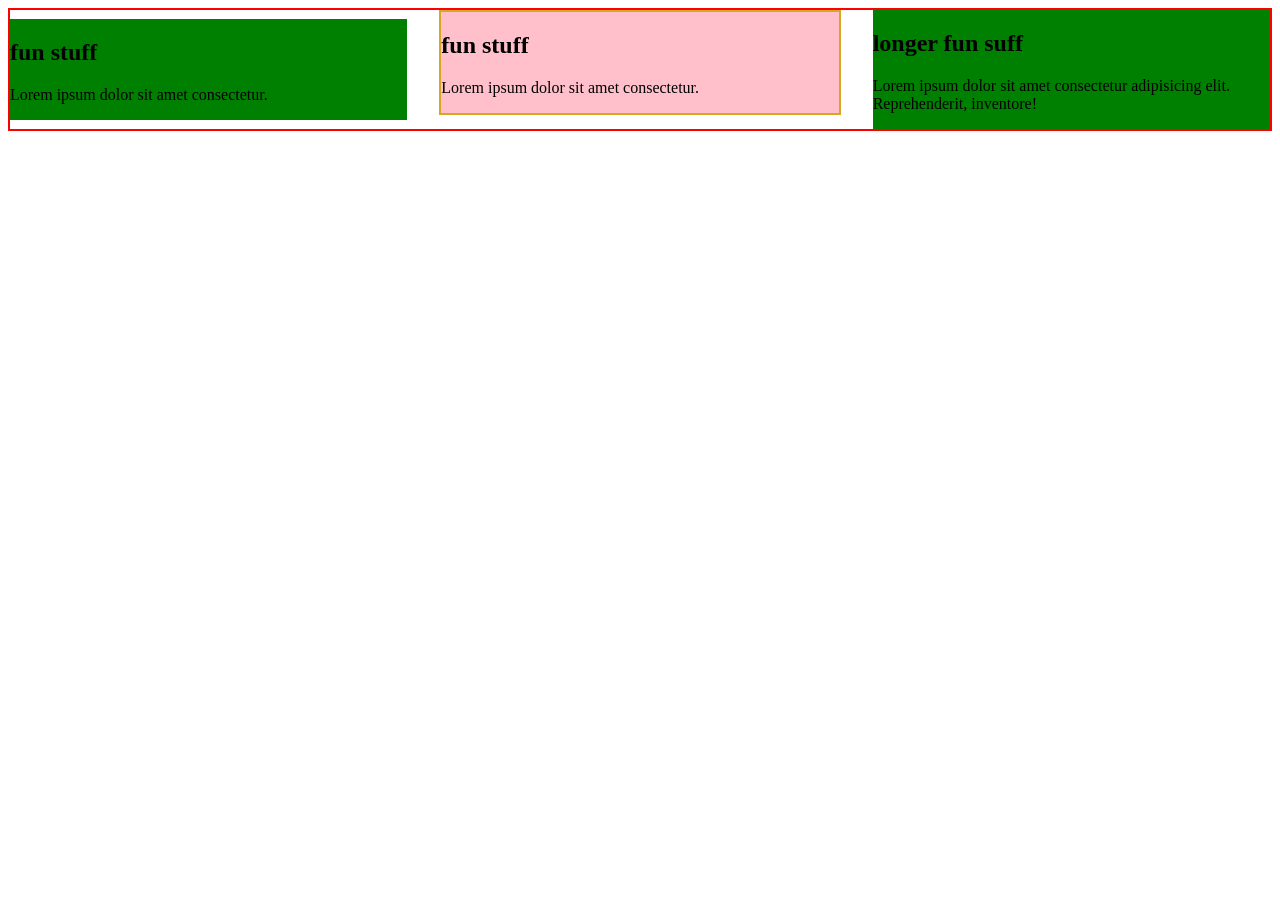
==== flex/index.html @ da11d655 "add" ====
<!DOCTYPE html>
<html lang="en">

<head>
    <meta charset="UTF-8">
    <meta http-equiv="X-UA-Compatible" content="IE=edge">
    <meta name="viewport" content="width=device-width, initial-scale=1.0">
    <link rel="stylesheet" href="./Style.css">
    <title>flexBox</title>
</head>

<body>
    <!-- <header>
        <nav>
            <ul class="nav-list">
                <li><a href="#">home</a></li>
                <li><a href="#">about us</a></li>
                <li><a href="#">service information</a></li>
                <li><a href="#">blog</a></li>
                <li><a href="#">contact</a></li>
            </ul>
        </nav>
    </header> -->

    <section class="cards">
        <div class="columns">
            <article class="card">
                <h2>fun stuff</h2>
                <p>Lorem ipsum dolor sit amet consectetur.</p>
            </article>
            <article class="card">
                <h2>fun stuff</h2>
                <p>Lorem ipsum dolor sit amet consectetur.</p>
            </article>
            <article class="card">
                <h2>longer fun suff</h2>
                <p>Lorem ipsum dolor sit amet consectetur adipisicing elit. Reprehenderit, inventore!</p>
            </article>
        </div>
    </section>

</body>

</html>
---- flex/Style.css ----
/* body{
    font-family: 'Gill Sans', 'Gill Sans MT', Calibri, 'Trebuchet MS', sans-serif;
    color: white;
    background: black;
} */

/* nav{
    border: 1px solid red;
} */

/* .nav-list{
    display: flex;
    list-style: none; */
    /* flex-wrap: wrap; */
    /* margin:0;
    padding: 0;
    gap: 2rem;
    justify-content: center; */
    /* align-items: center; */
/* } */

/* flexBox each element grow independent
that the diff b/w grid/flex */
/*
.nav-list li{
    border: 2px solid green;
    /* width: max-content; */
    /* width: min-content; */
    /* flex-shrink: 0;
    flex-grow:1; */

/* } /* */

/* second task */
/* .card{
    background:rgb(103, 186, 103);
    align-items: center;
} */

/* .columns{
border: 2px solid red;
    display: flex;
    gap:10px;
    
    
}  */

/* .columns > *{ */
    /* shortCut */
    /* flex:; */
    /* flex-shrink: 0; */
    /* flex-grow: 1; */
     /* flex-shrink: 0;  */
    /* flex-basis: 200px; */
    /* flex-basis: 100%; */
    /* flex-basis: 100px; */
/* } */




/* @media (min-width:750px){
    .columns{
        flex-direction: column;
    }
} */

.columns{
    border: 2px solid red;
    display: flex;
    gap:2rem;
    align-items: center;
}
.card{
    background-color:green;
    flex-basis: 100%;
    
}

.card:nth-child(2){
    background-color:pink;
    align-self:start;
    border: 2px solid goldenrod;
}
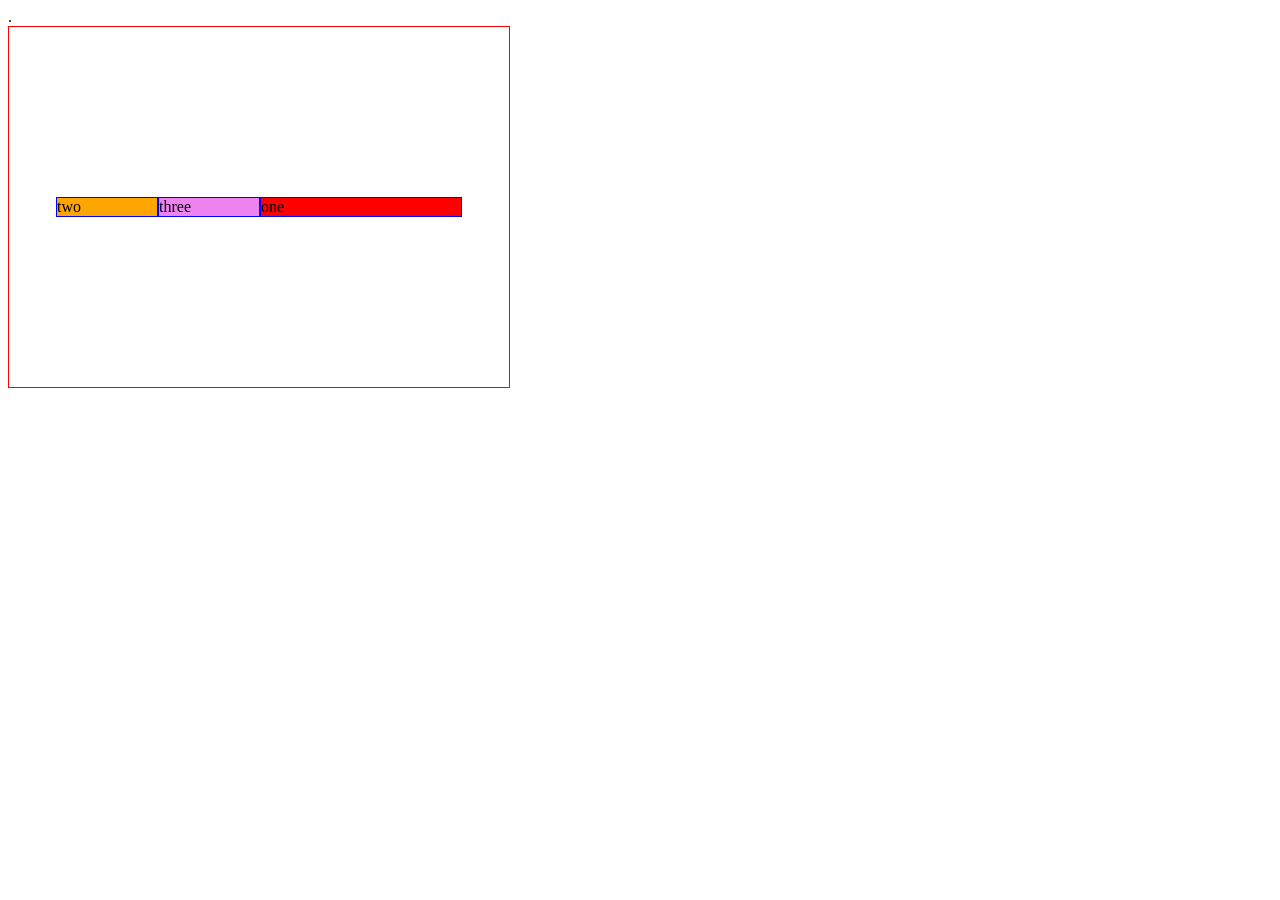
==== commit 39e5b2ac: "add" ====
--- a/flex/index.html
+++ b/flex/index.html
@@ -22,7 +22,7 @@
         </nav>
     </header> -->
 
-    <section class="cards">
+    <!-- <section class="cards">
         <div class="columns">
             <article class="card">
                 <h2>fun stuff</h2>
@@ -37,7 +37,15 @@
                 <p>Lorem ipsum dolor sit amet consectetur adipisicing elit. Reprehenderit, inventore!</p>
             </article>
         </div>
-    </section>
+    </section> -->.
+    <div class="container">
+        <div class="item one">one</div>
+        <div class="item two">two</div>
+        <div class="item three">three</div>
+    </div>
+
+
+
 
 </body>
 
--- a/flex/Style.css
+++ b/flex/Style.css
@@ -65,7 +65,7 @@
     }
 } */
 
-.columns{
+/* .columns{
     border: 2px solid red;
     display: flex;
     gap:2rem;
@@ -81,4 +81,38 @@
     background-color:pink;
     align-self:start;
     border: 2px solid goldenrod;
+} */
+
+
+.container{
+    width: 500px;
+    border: 1px solid red;
+    display: flex;
+    justify-content: center;
+    height:40vh;
+    align-items:center;
+
+    
+}
+
+.item{
+    border: 1px solid blue;
+    /* flex-grow: 1;
+    flex-shrink:;
+    flex-basis:; */
+    flex:0 1 100px;
+}
+
+.one{
+    background: red;
+    align-self: center;
+    flex-basis: 200px;
+    order: 2;
+
+}
+.two{
+    background: orange;
+}
+.three{
+    background: violet;
 }
